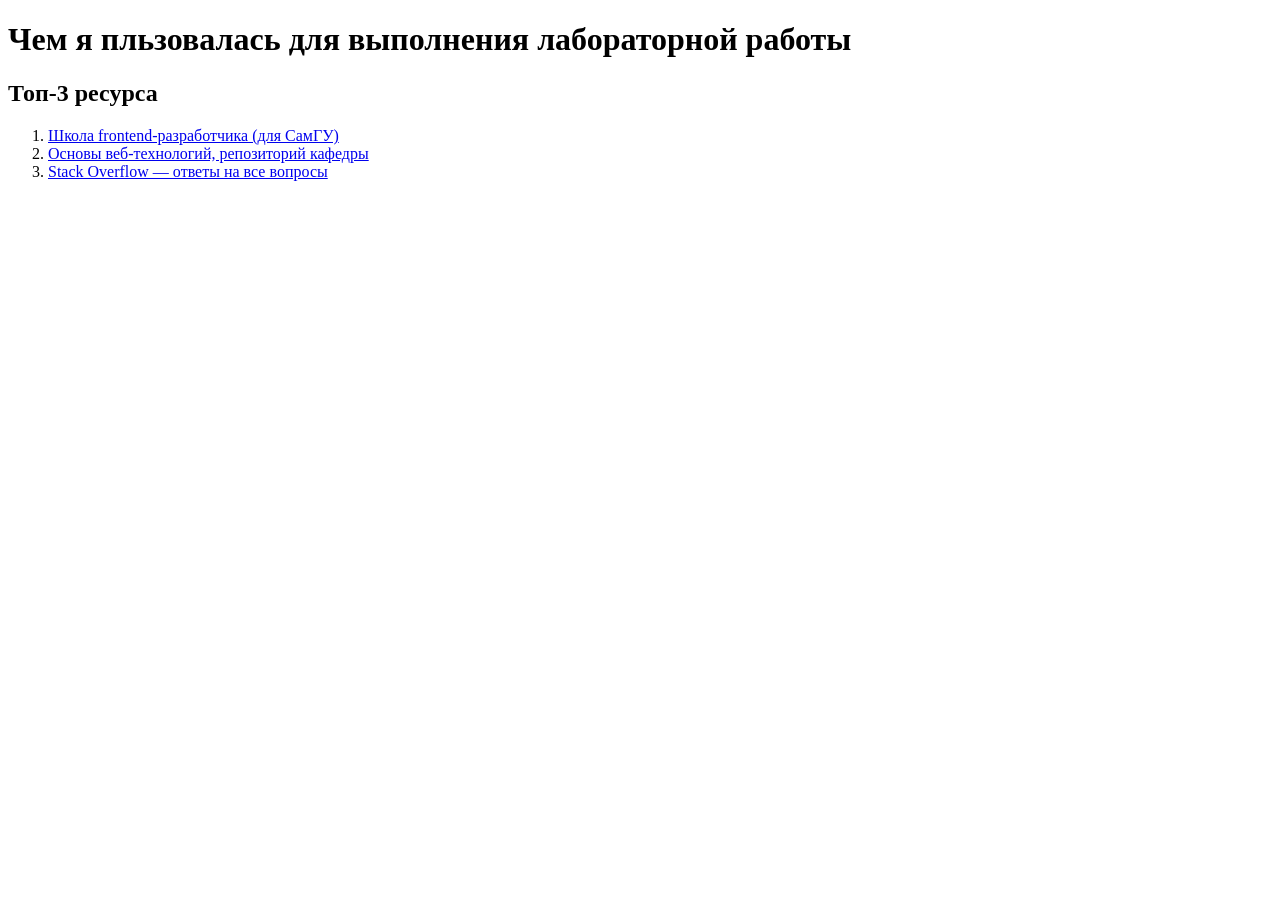
==== Lab1/Задание 1/src/index.html @ b703da44 "добавлено задание 1" ====
<!DOCTYPE html>
<html lang="en">
    <head>
        <title>HTML</title>
    </head>
   <body>
        <h1>Чем я пльзовалась для выполнения лабораторной работы</h1>
        <h2>Топ-3 ресурса</h2>
        <ol>
            <li><a href="https://class.saby.ru/page/student-course-program?courseId=01a0a493-ffc7-7d17-a53f-7dcb549e6174">Школа frontend-разработчика (для СамГУ)</a></li>
            <li><a href="https://github.com/itsecd/web-base-updated">Основы веб-технологий, репозиторий кафедры</a></li>
            <li><a href="https://stackoverflow.com/">Stack Overflow — ответы на все вопросы</a></li>
        </ol>
    </body>
</html>
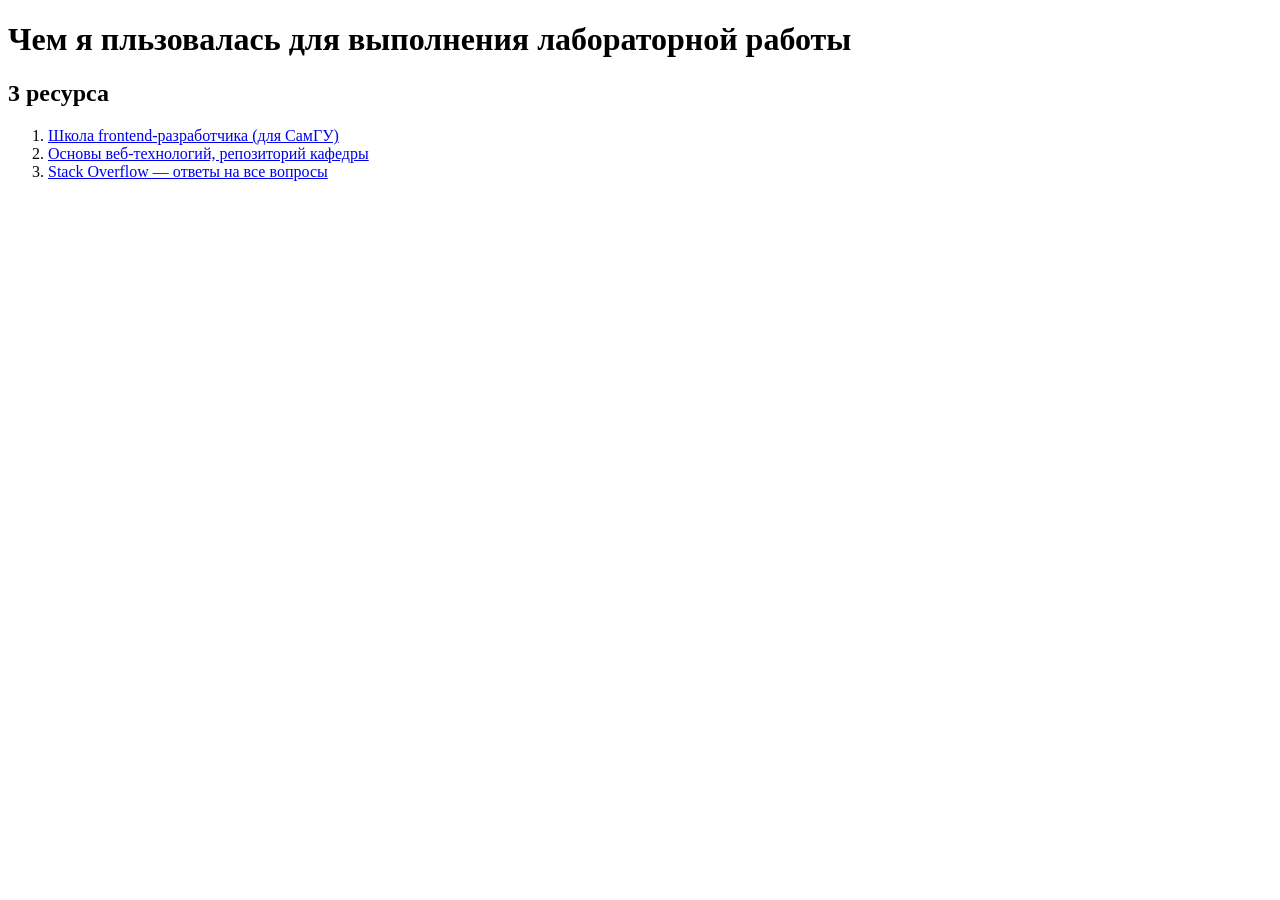
==== commit ac013dee: "отредактированно 1 задание" ====
--- a/Lab1/Задание 1/src/index.html
+++ b/Lab1/Задание 1/src/index.html
@@ -5,9 +5,9 @@
     </head>
    <body>
         <h1>Чем я пльзовалась для выполнения лабораторной работы</h1>
-        <h2>Топ-3 ресурса</h2>
+        <h2>3 ресурса</h2>
         <ol>
-            <li><a href="https://class.saby.ru/page/student-course-program?courseId=01a0a493-ffc7-7d17-a53f-7dcb549e6174">Школа frontend-разработчика (для СамГУ)</a></li>
+            <li><a href="https:/2/class.saby.ru/page/student-course-program?courseId=01a0a493-ffc7-7d17-a53f-7dcb549e6174">Школа frontend-разработчика (для СамГУ)</a></li>
             <li><a href="https://github.com/itsecd/web-base-updated">Основы веб-технологий, репозиторий кафедры</a></li>
             <li><a href="https://stackoverflow.com/">Stack Overflow — ответы на все вопросы</a></li>
         </ol>
